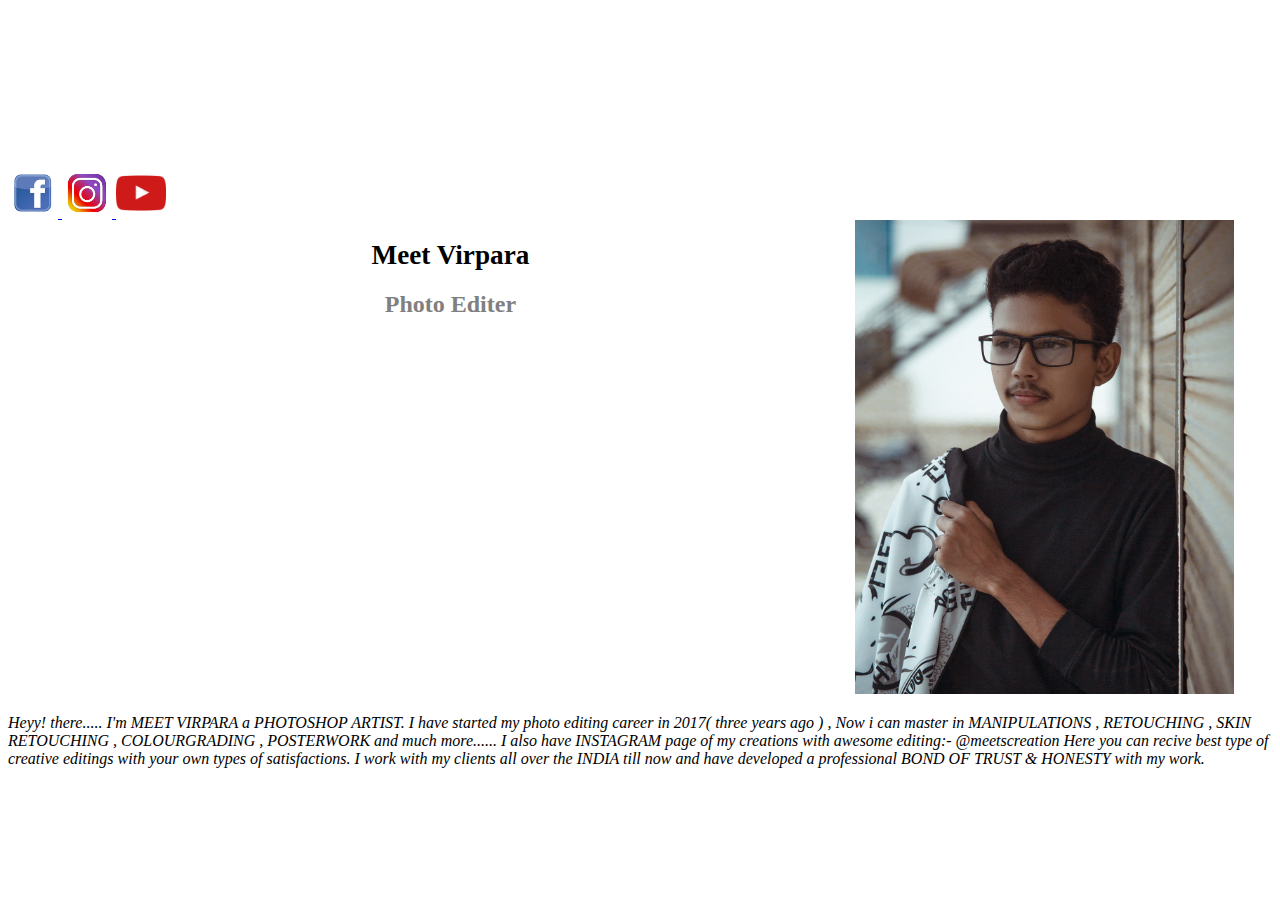
==== index.html @ 89940cb8 "Update index.html" ====
<!DOCTYPE html>
<html lang="en">

<head>
    <link rel="shortcut icon" href="img/PicsArt_02-21-11.54.16 gray.ico" type="image/x-icon">
    <meta charset="UTF-8">
    <meta name="viewport" content="width=device-width, initial-scale=1.0">
    <title>_meetscreation_</title>
    <link media="all" type="text/css" rel="stylesheet"
        href="https://www.toninodemarco-photography.com/bootstrap/css/bootstrap.min.css">
    <link media="all" type="text/css" rel="stylesheet" href="https://www.toninodemarco-photography.com/css/all.min.css">
    <link rel="stylesheet" href="about.css" type="text/css">
</head>


<body class="grey">
    <nav id="header" class="navbar fixed-top navbar-inverse bg-inverse navbar-toggleable-sm  transparent"
        role="navigation">
        <div class="container text-center my-auto">

            <div>
                <a href="https://meetscreation.github.io/index/" title="Homepage">
                    <img class="logo" src="img/FOR SUMIT.png" alt="logo" style="width:  200px; margin-left: -30%;">

                </a>
                <button class="navbar-toggler navbar-toggler-right my-auto" type="button" data-toggle="collapse"
                    data-target="#menu" aria-expanded="false" aria-controls="menu" aria-label="Toggle navigation">
                    <span class="sr-only"></span>
                    <span class="navbar-toggler-icon"></span>
                </button>
            </div>

            <div id="menu" class="navbar-right navbar-collapse collapse ">
                <ul class="navbar-nav ml-auto transitions" style="margin-left: 200%;">
                    <li class="nav-item">
                        <a href="https://meetscreation.github.io/index" title="Home" class="nav-link nav-active">Home</a>
                    </li>
                    <li class="nav-item">
                        <a href="https://meetscreation.github.io/gallery/" title="Portfolio" class="nav-link ">creation</a>
                    </li>

                    </li>
                    <li class="nav-item">
                        <a href="https://meetscreation.github.io/about-me" title="About" class="nav-link ">About me</a>
                    </li>
                </ul>
                <form class="form-inline my-2 my-lg-0">

                    <a href="https://www.facebook.com/meet.virpara.5" target="_blank">
                        <img src="img/facebook1.jpg" alt="facebook" width="50px" height="50px">
                    </a>


                    <a href="https://www.instagram.com/_meetscreation_" target="_blank">
                        <img src="img/insta1.jpg" alt="instagram" width="50px" height="50px">
                    </a>

                    <a href="https://www.youtube.com/channel/UCZheS0Sm0FGk4nDW_cgjLAw" target="_blank">
						<img src="img/youtube-85-226402" alt="youtube" width="50px" height="50px">
					</a>
                </form>
            </div>

        </div>
    </nav>

    <div class="about">
        <h1 class="h">
            Meet Virpara</h1>
        <h2 class="he">
            Photo Editer</h2>
        <img src="img/my-post-hwww.jpg" alt="" style=" width: 30%;
             margin-left: 67%; margin-top: -60px;">



        <p style="font-style: italic; text-align:left;">

            Heyy! there..... I'm MEET VIRPARA a PHOTOSHOP ARTIST. I have started my photo editing career in 2017( three
            years ago ) , Now i can master in MANIPULATIONS , RETOUCHING , SKIN RETOUCHING , COLOURGRADING , POSTERWORK
            and much more...... I also have INSTAGRAM page of my creations with awesome editing:- @meetscreation Here
            you can recive best type of creative editings with your own types of satisfactions. I work with my clients
            all over the INDIA till now and have developed a professional BOND OF TRUST & HONESTY with my work. 

        </p>
    </div>


    <script src="//code.jquery.com/jquery-1.12.4.min.js"></script>

    <script src="https://www.toninodemarco-photography.com/bootstrap/js/bootstrap.min.js"></script>


</body>

</html
---- about.css ----
.about{
    width: 100%;
    max-width: 100%;
     ;
}
.h {
    font-size: 170%;
    font-family: serif;
    text-align: center;
    margin-bottom:0% ;
    margin-right: 30%;
}


.he {
    color: gray;
    font-family: serif;
    text-align: center;
    margin-right: 30%;
    margin-bottom: -3%;

}
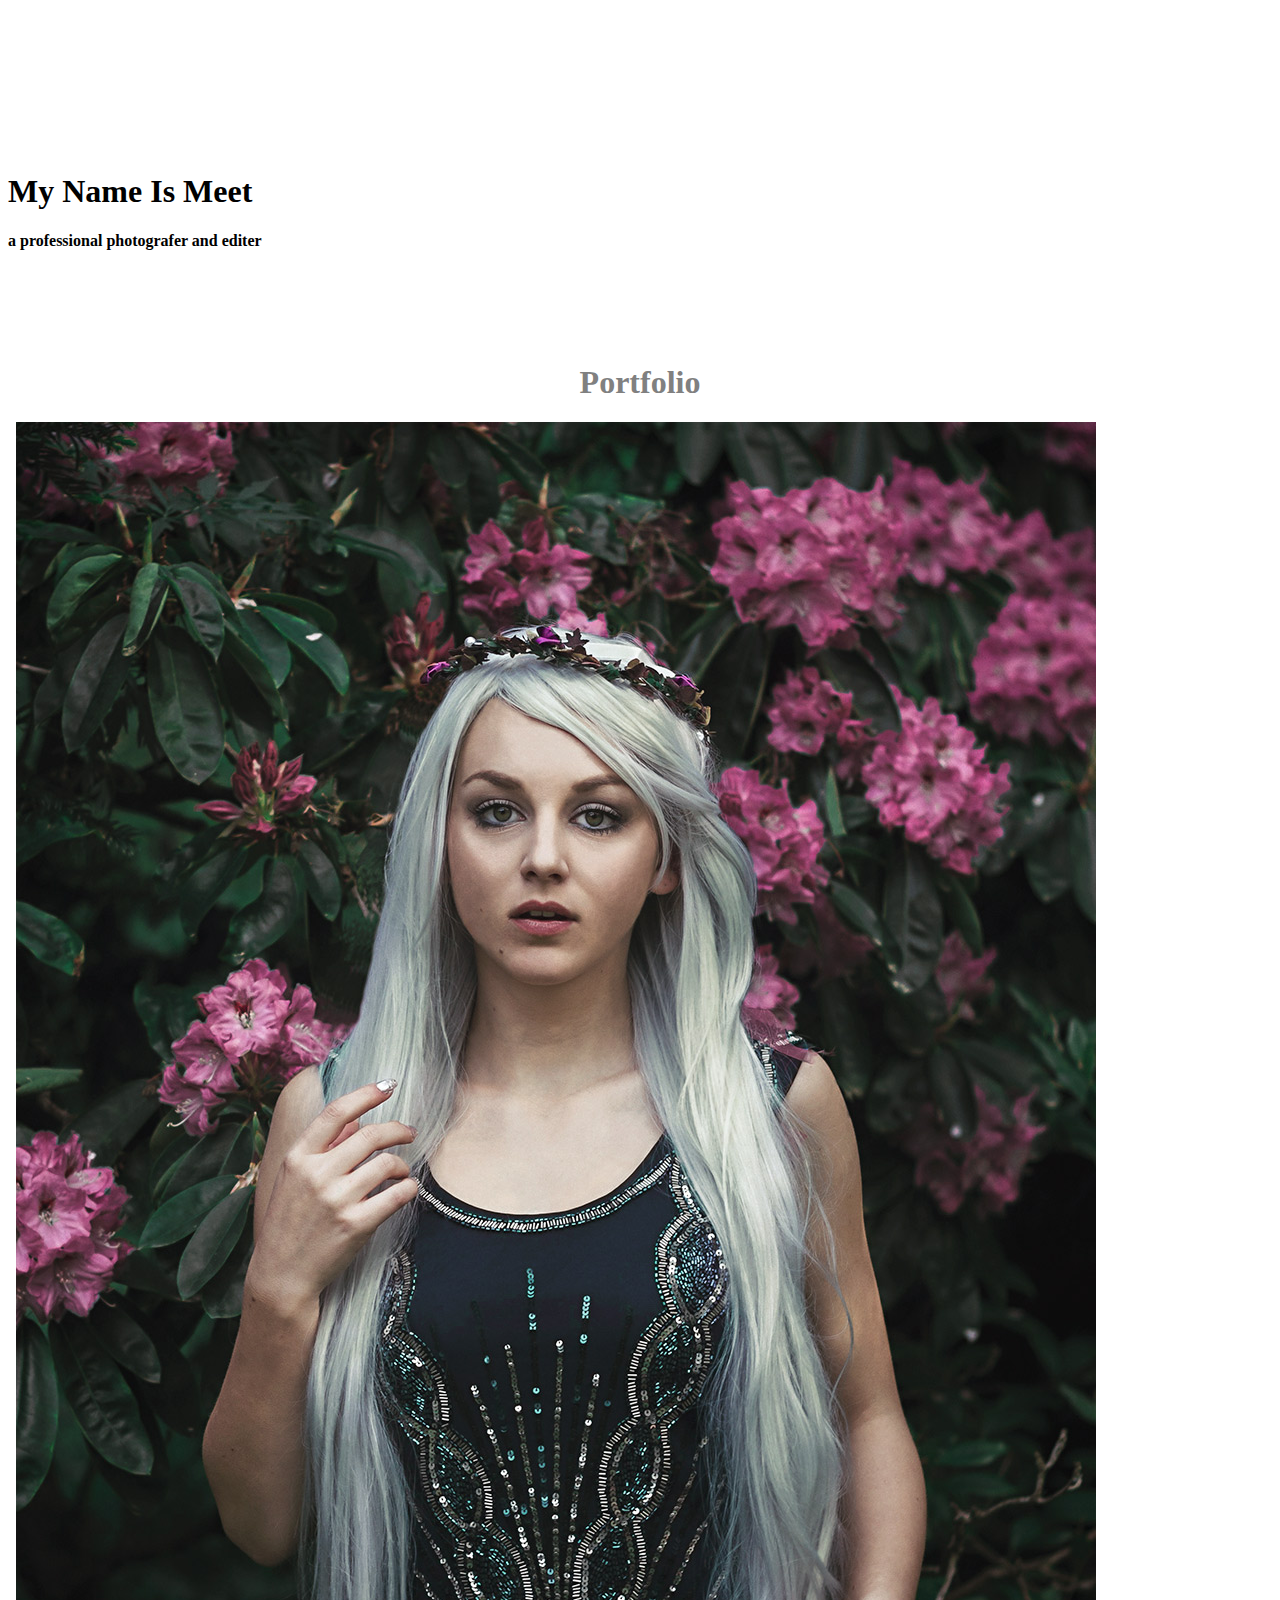
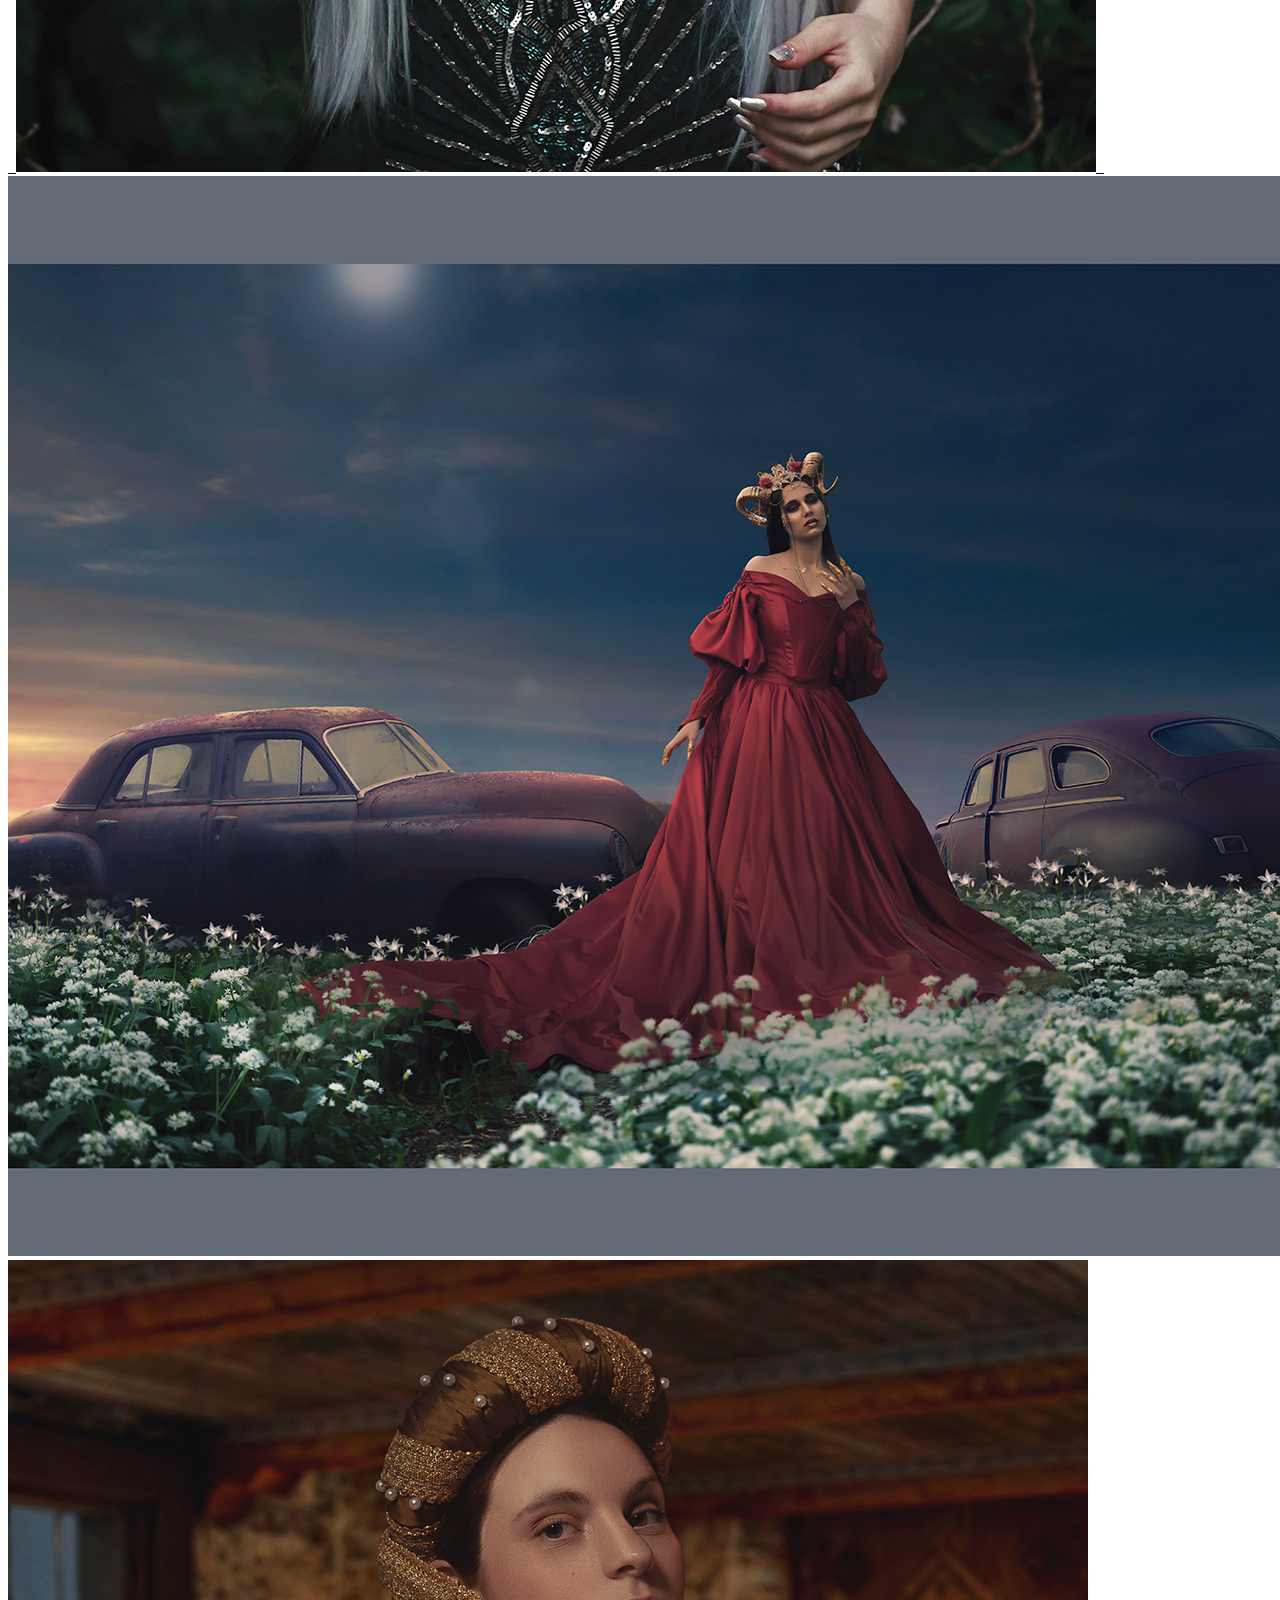
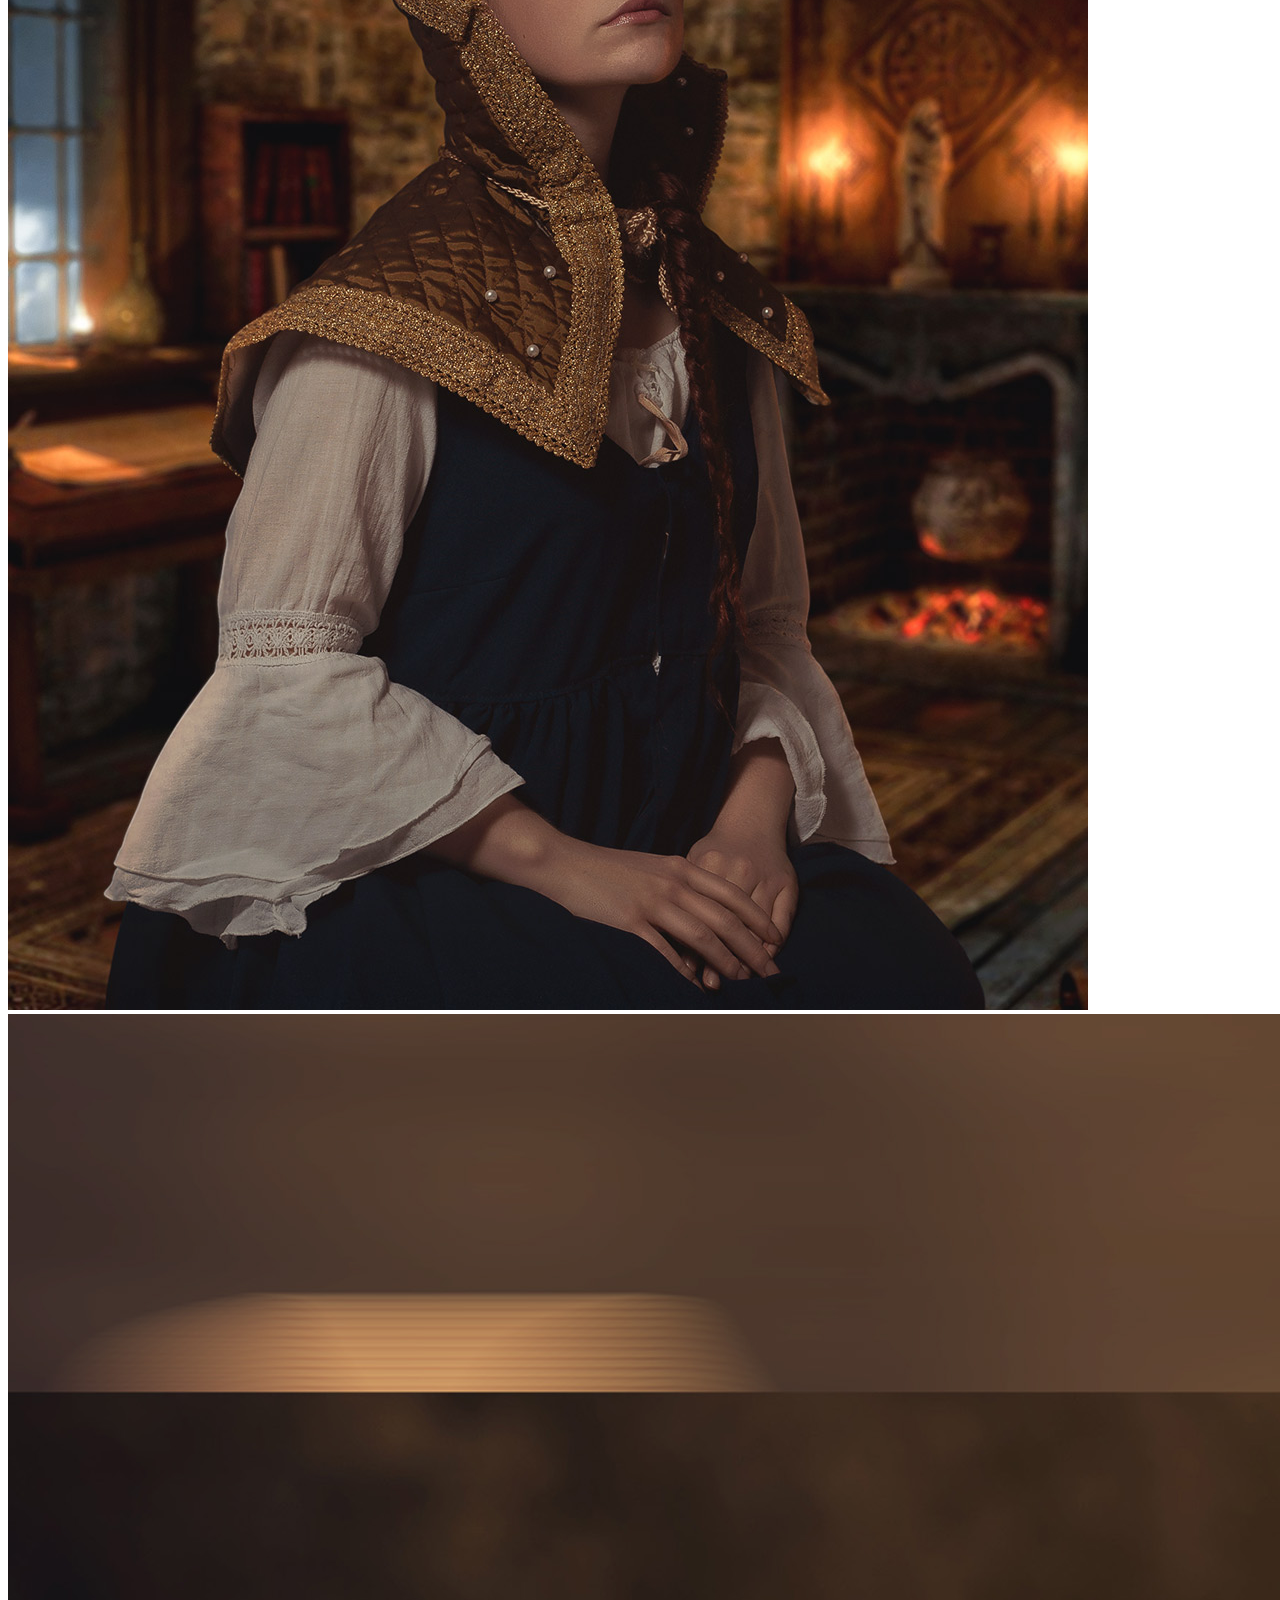
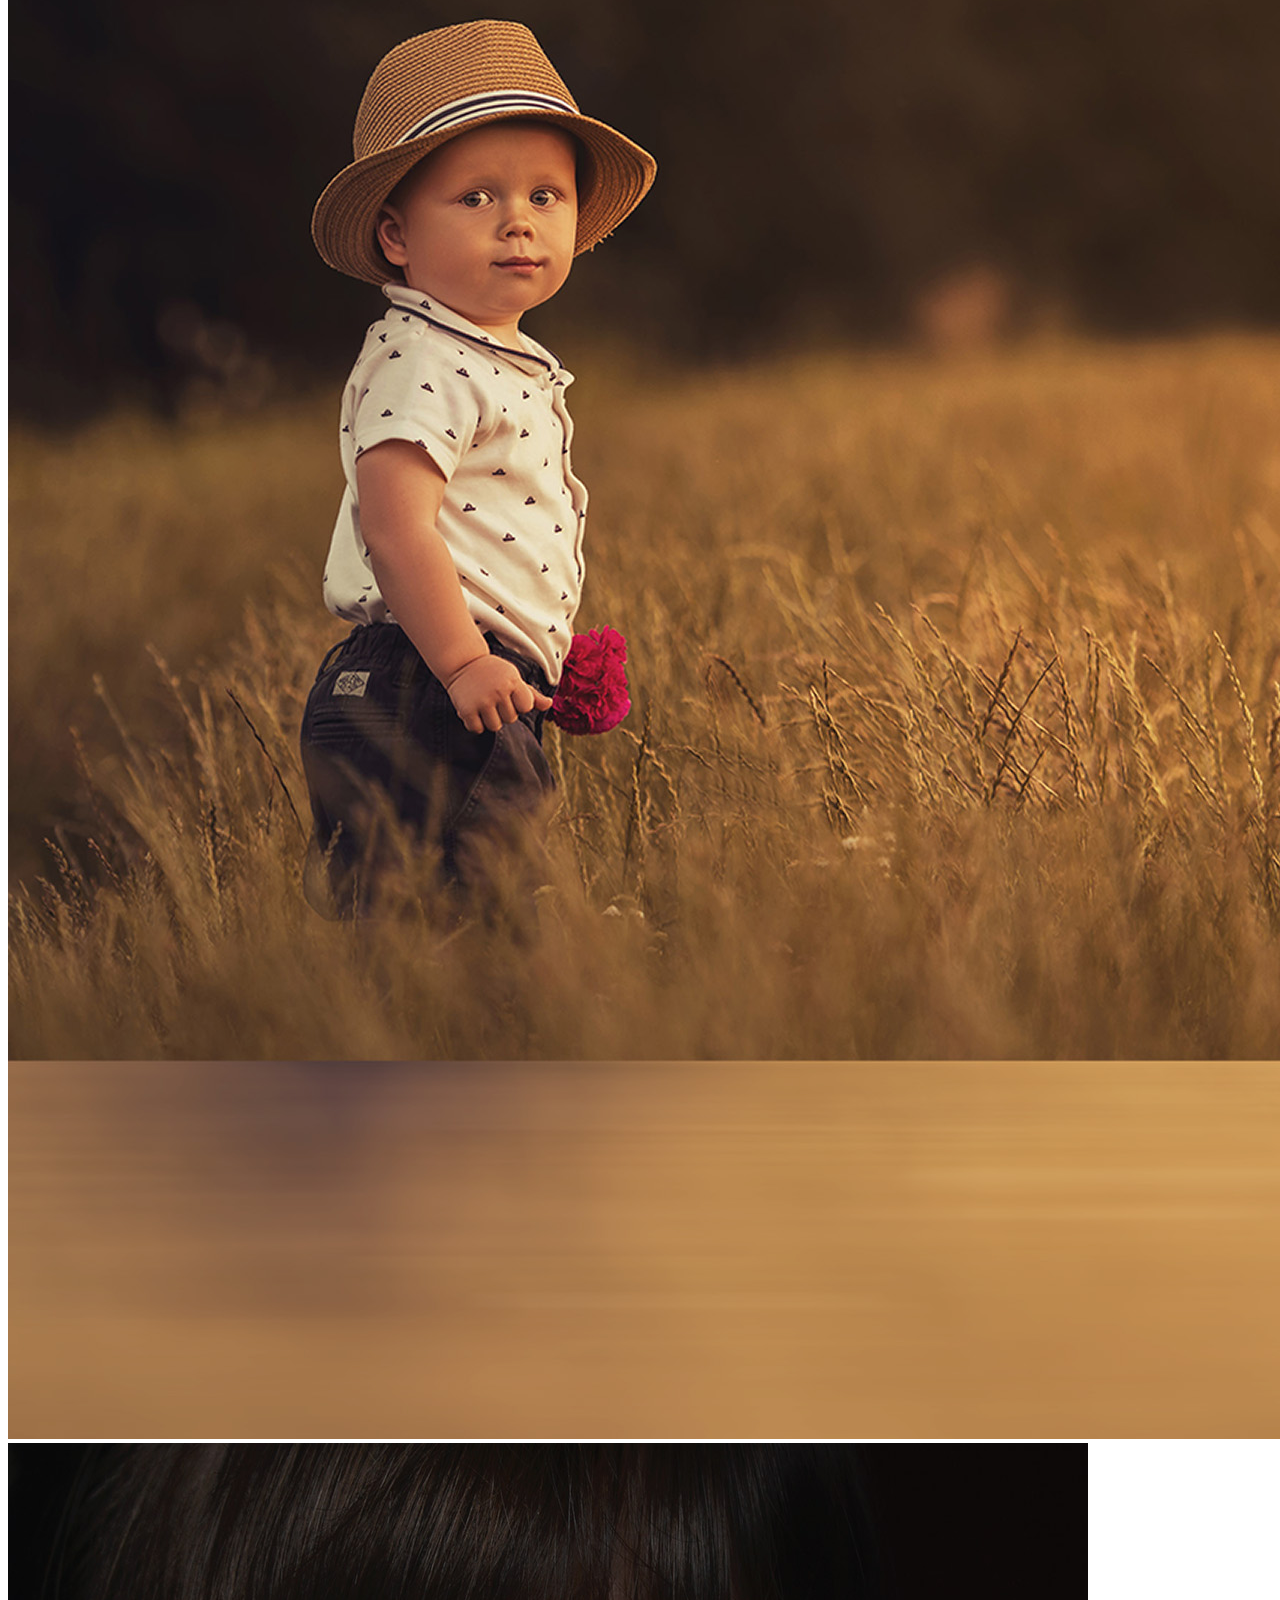
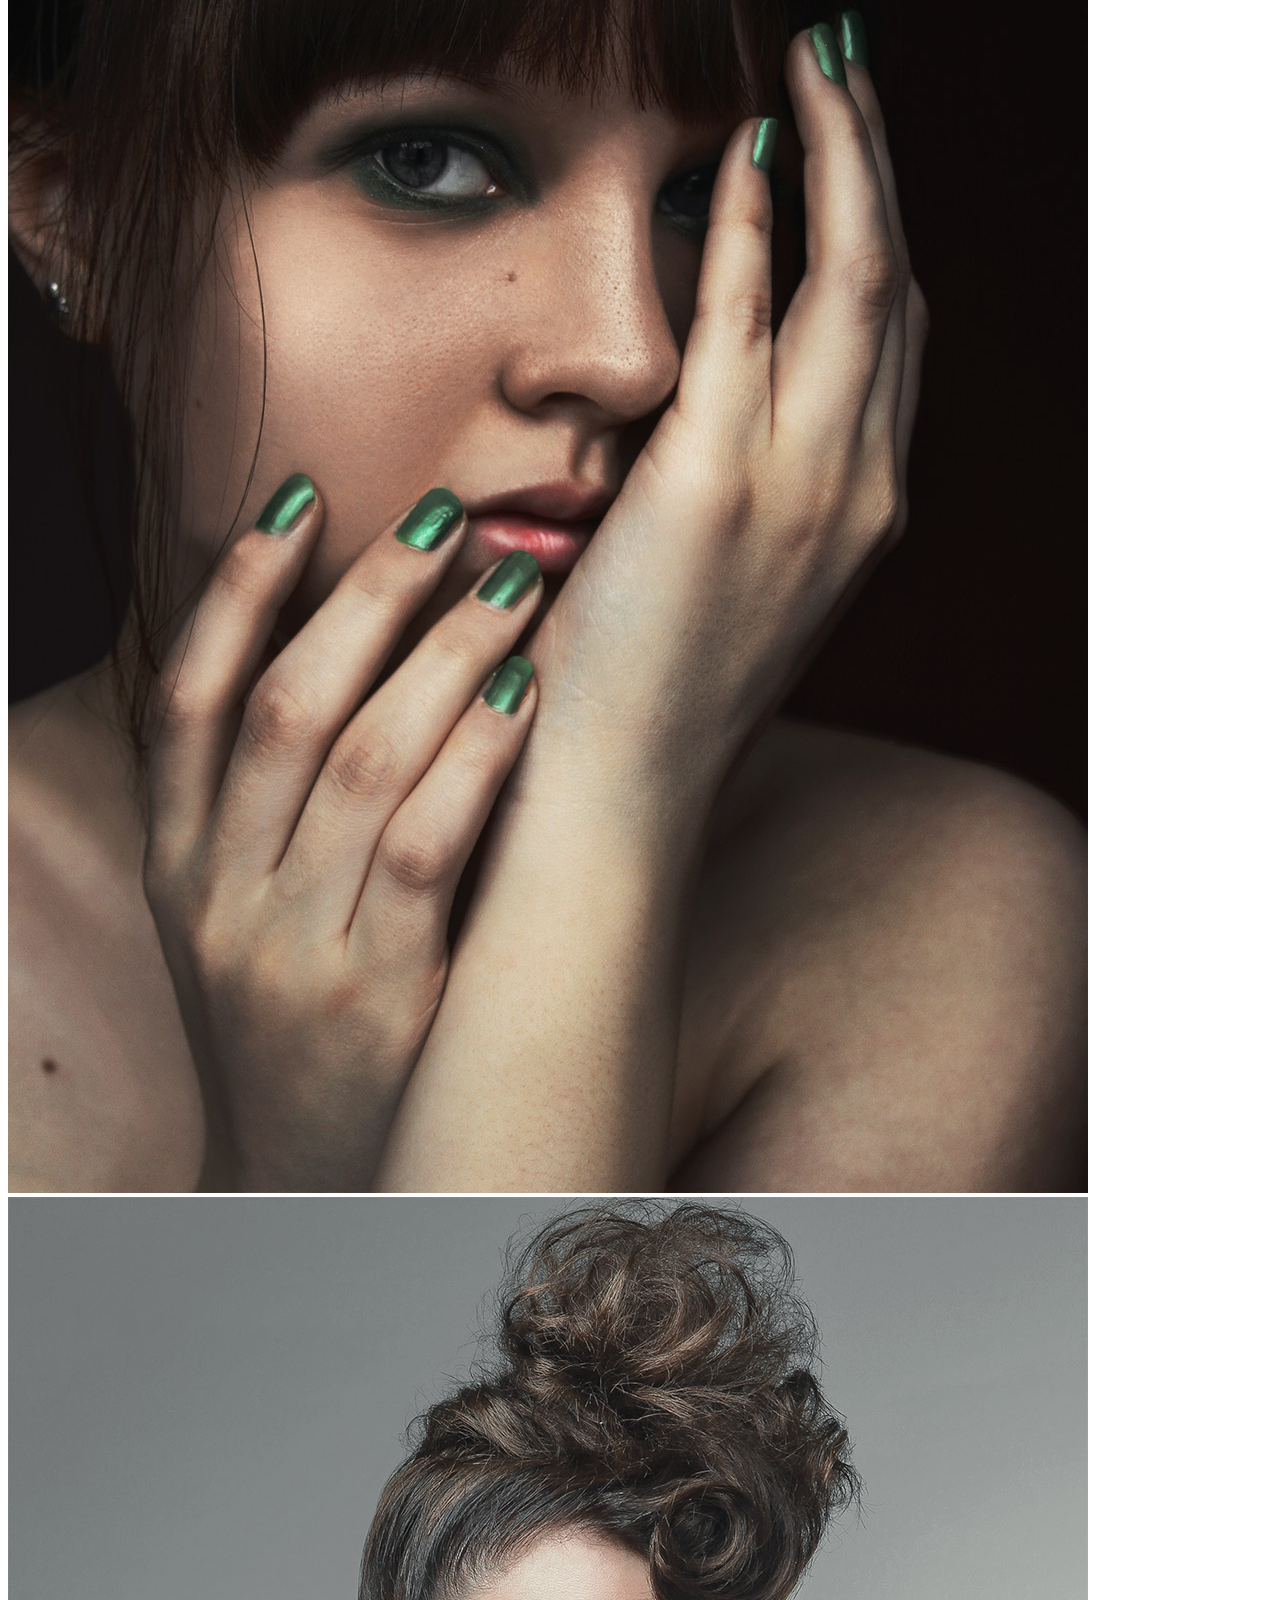
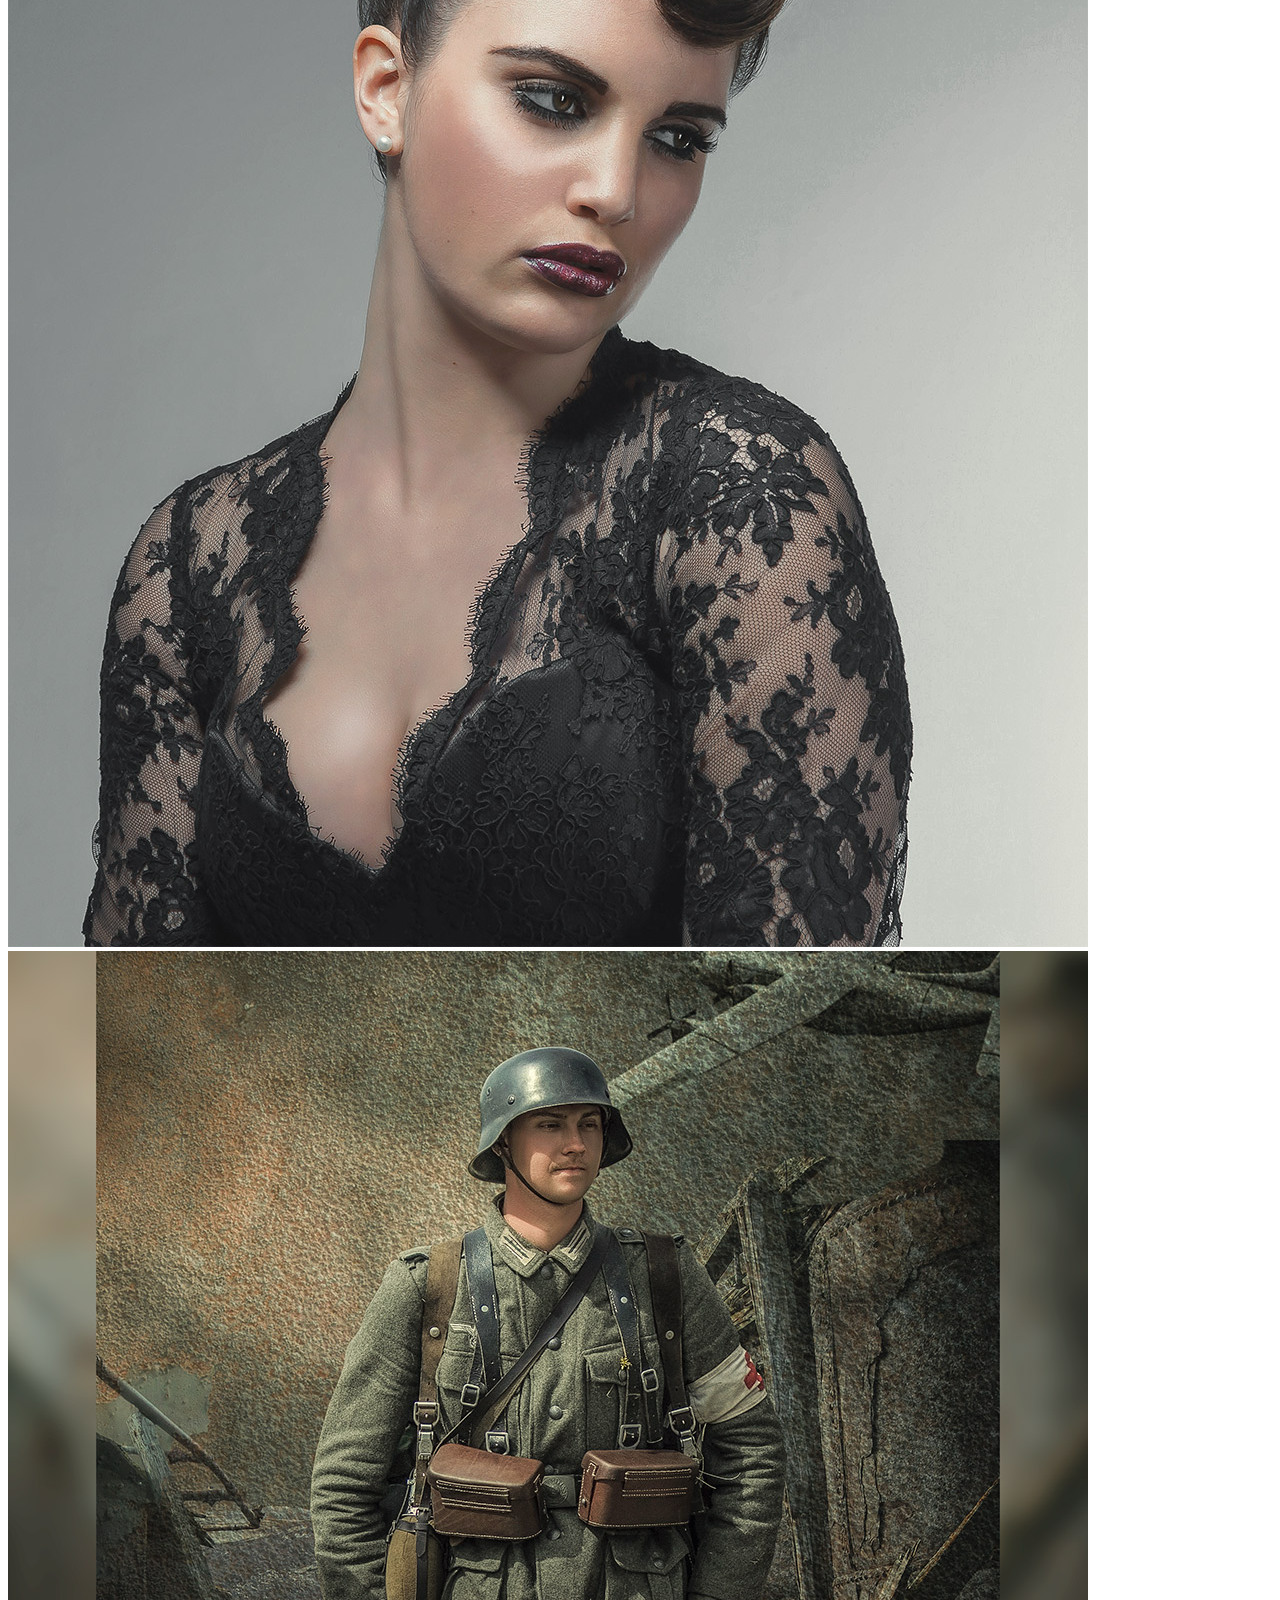
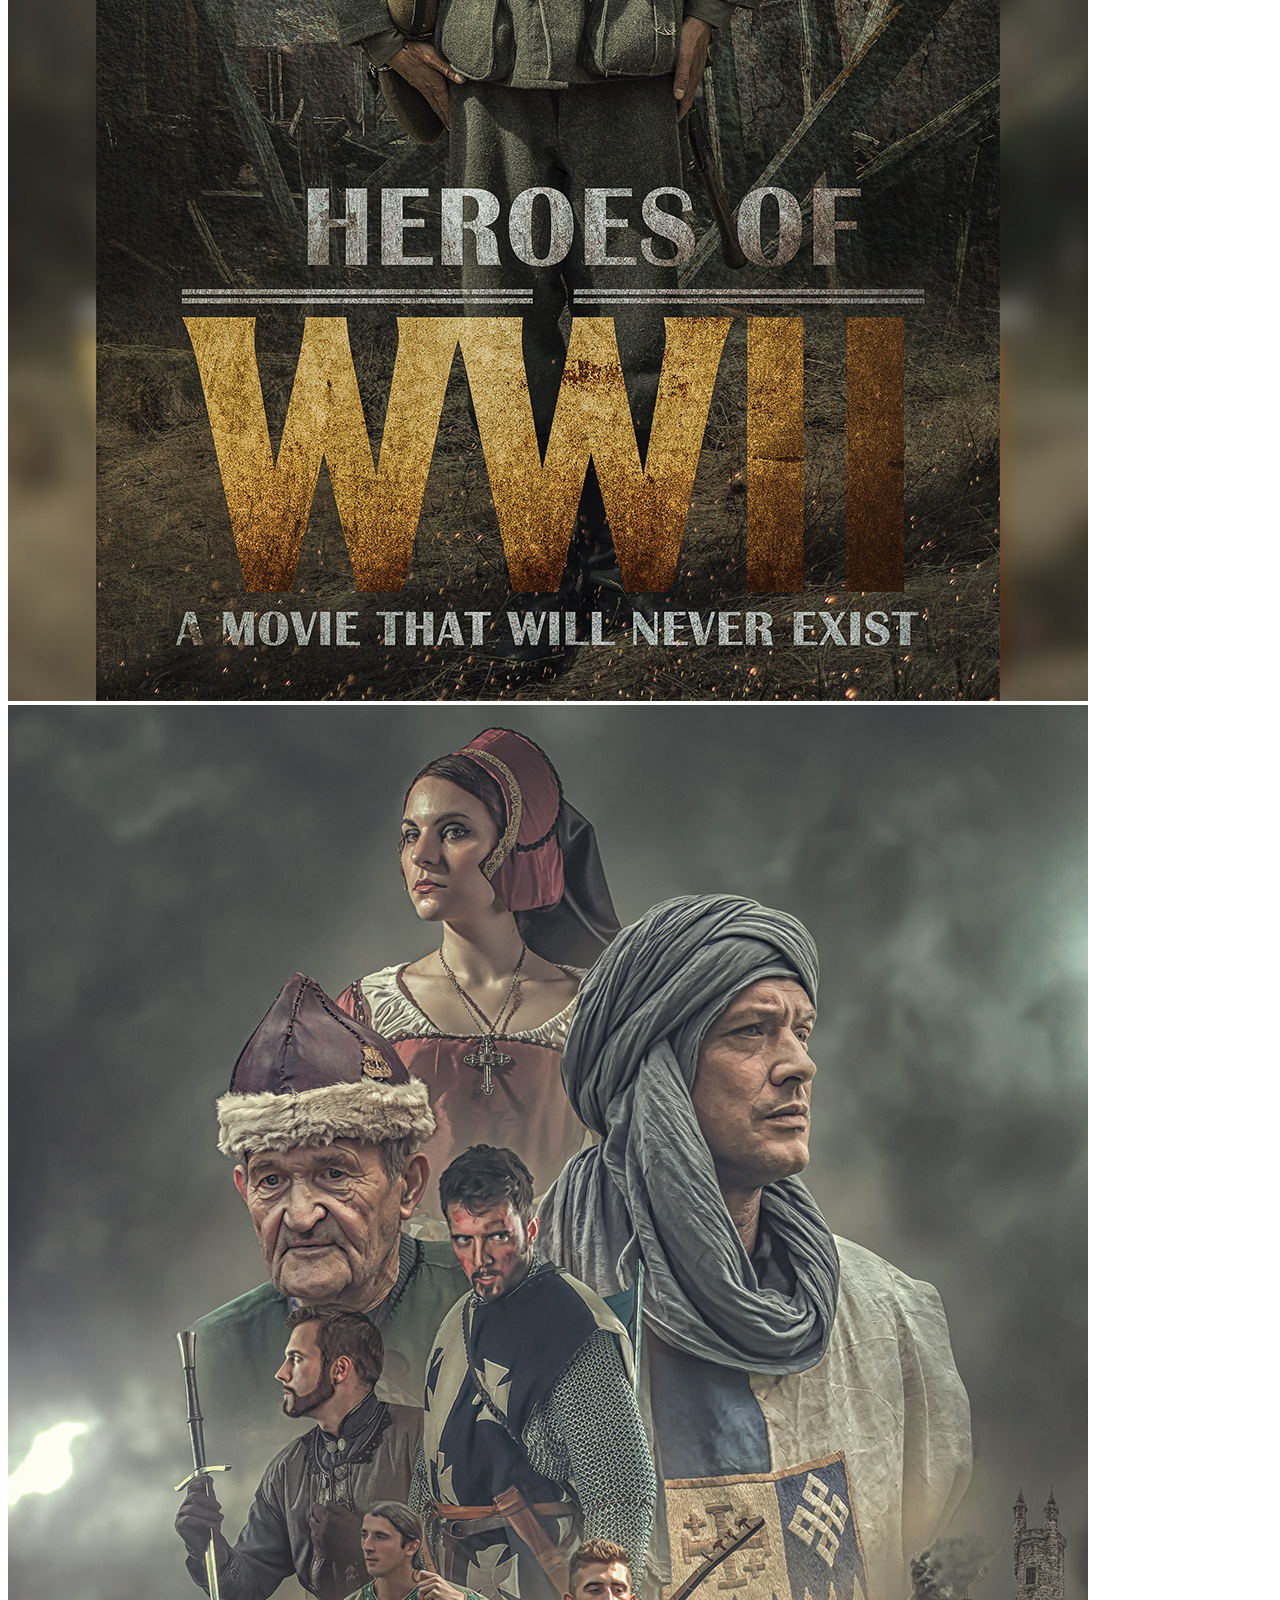
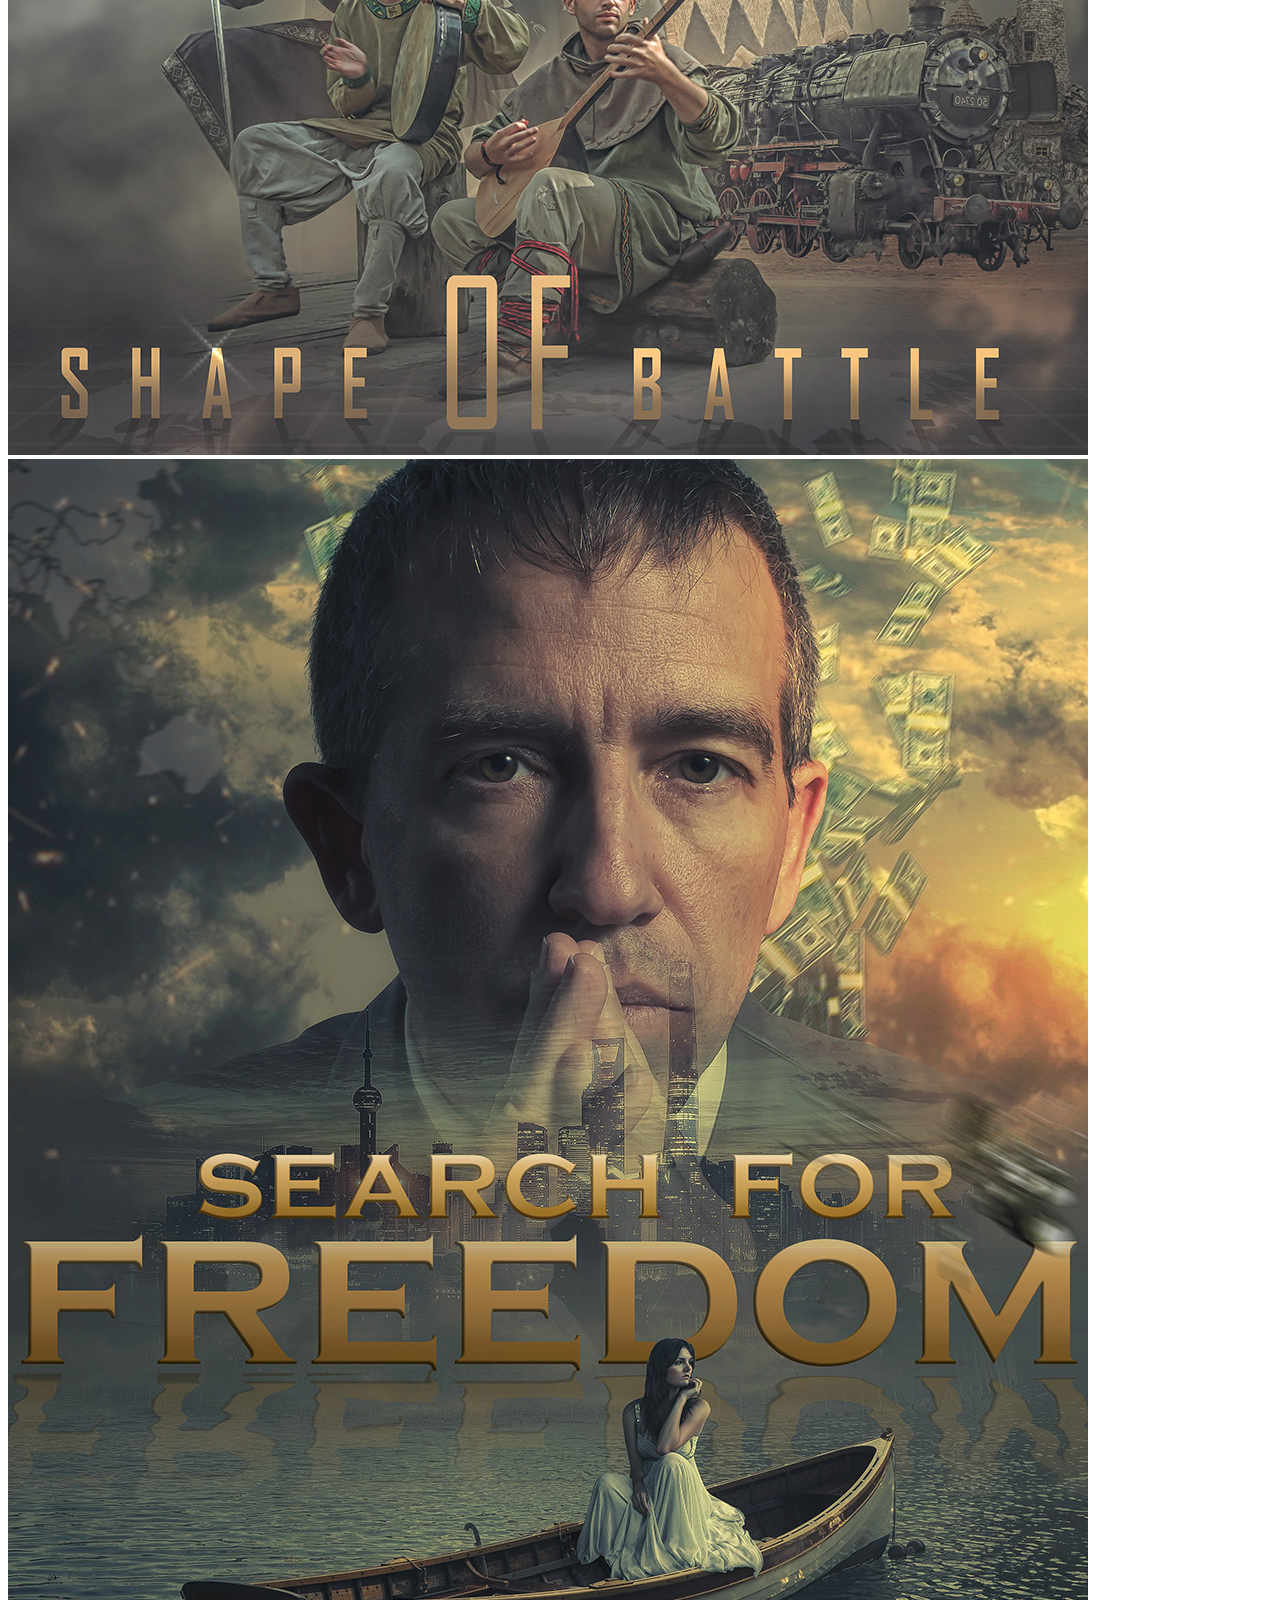
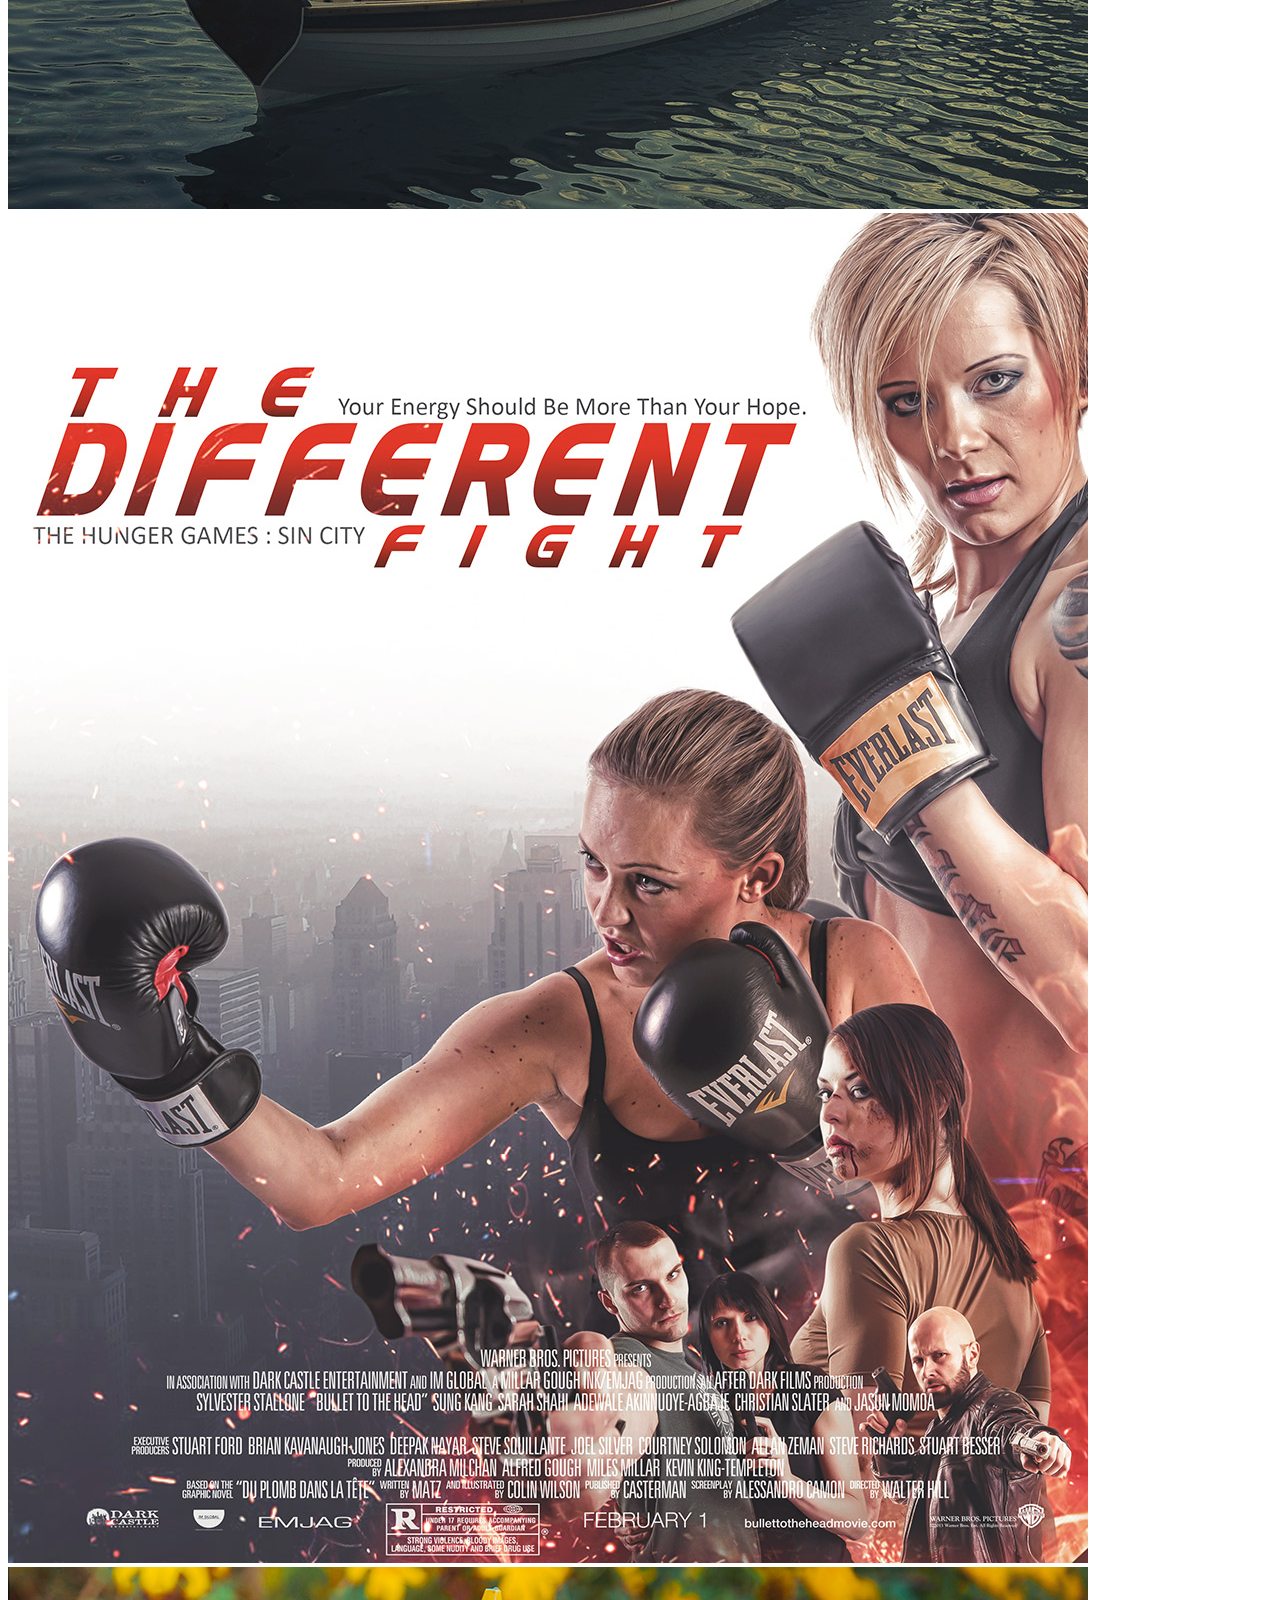
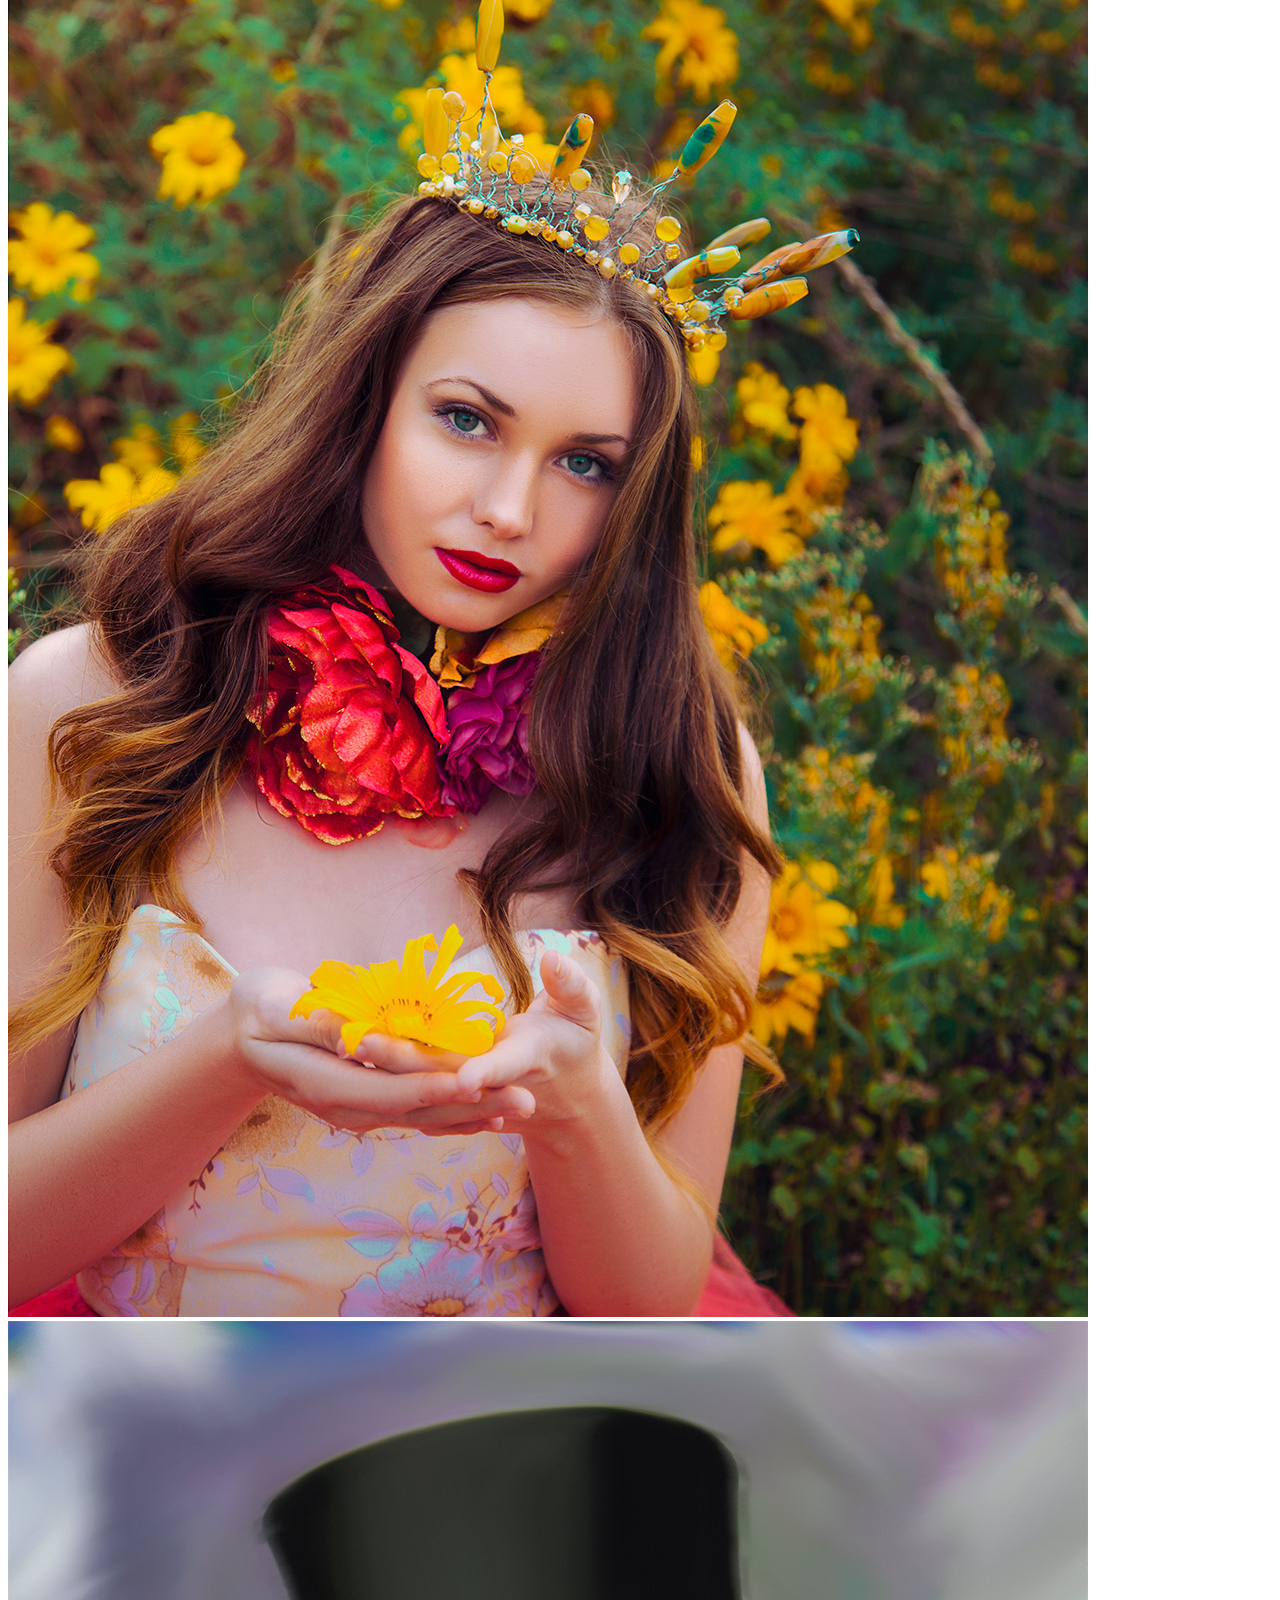
==== commit 9818b7e7: "Update index.html" ====
--- a/index.html
+++ b/index.html
@@ -2,95 +2,349 @@
 <html lang="en">
 
 <head>
-    <link rel="shortcut icon" href="img/PicsArt_02-21-11.54.16 gray.ico" type="image/x-icon">
-    <meta charset="UTF-8">
-    <meta name="viewport" content="width=device-width, initial-scale=1.0">
-    <title>_meetscreation_</title>
-    <link media="all" type="text/css" rel="stylesheet"
-        href="https://www.toninodemarco-photography.com/bootstrap/css/bootstrap.min.css">
-    <link media="all" type="text/css" rel="stylesheet" href="https://www.toninodemarco-photography.com/css/all.min.css">
-    <link rel="stylesheet" href="about.css" type="text/css">
+
+
+
+
+
+
+	<meta charset="utf-8">
+	<meta http-equiv="X-UA-Compatible" content="IE=edge">
+	<meta name="viewport" content="width=device-width, initial-scale=1">
+	<base href="/">
+	<meta name="robots" content="INDEX,FOLLOW">
+	<link rel="shortcut icon"
+		href="img/PicsArt_02-21-11.54.16 gray.ico"
+		type="image/x-icon">
+	<title>_meetscreation_</title>
+
+	<meta name="keyword" content="creation, meetscreation,photao,image,editing,image editing,Portfolio,">
+
+
+
+	<meta name="apple-mobile-web-app-capable" content="yes">
+	<meta name="apple-mobile-web-app-status-bar-style" content="black">
+
+
+	<link media="all" type="text/css" rel="stylesheet"
+		href="https://www.toninodemarco-photography.com/bootstrap/css/bootstrap.min.css">
+
+	<link media="all" type="text/css" rel="stylesheet" href="https://www.toninodemarco-photography.com/css/all.min.css">
+	<link rel="stylesheet" href="index.css">
+
+
+
+
+
+
+
 </head>
 
-
-<body class="grey">
-    <nav id="header" class="navbar fixed-top navbar-inverse bg-inverse navbar-toggleable-sm  transparent"
-        role="navigation">
-        <div class="container text-center my-auto">
-
-            <div>
-                <a href="https://meetscreation.github.io/index/" title="Homepage">
-                    <img class="logo" src="img/FOR SUMIT.png" alt="logo" style="width:  200px; margin-left: -30%;">
-
-                </a>
-                <button class="navbar-toggler navbar-toggler-right my-auto" type="button" data-toggle="collapse"
-                    data-target="#menu" aria-expanded="false" aria-controls="menu" aria-label="Toggle navigation">
-                    <span class="sr-only"></span>
-                    <span class="navbar-toggler-icon"></span>
-                </button>
-            </div>
-
-            <div id="menu" class="navbar-right navbar-collapse collapse ">
-                <ul class="navbar-nav ml-auto transitions" style="margin-left: 200%;">
-                    <li class="nav-item">
-                        <a href="https://meetscreation.github.io/index" title="Home" class="nav-link nav-active">Home</a>
-                    </li>
-                    <li class="nav-item">
-                        <a href="https://meetscreation.github.io/gallery/" title="Portfolio" class="nav-link ">creation</a>
-                    </li>
-
-                    </li>
-                    <li class="nav-item">
-                        <a href="https://meetscreation.github.io/about-me" title="About" class="nav-link ">About me</a>
-                    </li>
-                </ul>
-                <form class="form-inline my-2 my-lg-0">
-
-                    <a href="https://www.facebook.com/meet.virpara.5" target="_blank">
-                        <img src="img/facebook1.jpg" alt="facebook" width="50px" height="50px">
-                    </a>
-
-
-                    <a href="https://www.instagram.com/_meetscreation_" target="_blank">
-                        <img src="img/insta1.jpg" alt="instagram" width="50px" height="50px">
-                    </a>
-
-                    <a href="https://www.youtube.com/channel/UCZheS0Sm0FGk4nDW_cgjLAw" target="_blank">
-						<img src="img/youtube-85-226402" alt="youtube" width="50px" height="50px">
-					</a>
-                </form>
-            </div>
-
-        </div>
-    </nav>
-
-    <div class="about">
-        <h1 class="h">
-            Meet Virpara</h1>
-        <h2 class="he">
-            Photo Editer</h2>
-        <img src="img/my-post-hwww.jpg" alt="" style=" width: 30%;
-             margin-left: 67%; margin-top: -60px;">
-
-
-
-        <p style="font-style: italic; text-align:left;">
-
-            Heyy! there..... I'm MEET VIRPARA a PHOTOSHOP ARTIST. I have started my photo editing career in 2017( three
-            years ago ) , Now i can master in MANIPULATIONS , RETOUCHING , SKIN RETOUCHING , COLOURGRADING , POSTERWORK
-            and much more...... I also have INSTAGRAM page of my creations with awesome editing:- @meetscreation Here
-            you can recive best type of creative editings with your own types of satisfactions. I work with my clients
-            all over the INDIA till now and have developed a professional BOND OF TRUST & HONESTY with my work. 
-
-        </p>
-    </div>
-
-
-    <script src="//code.jquery.com/jquery-1.12.4.min.js"></script>
-
-    <script src="https://www.toninodemarco-photography.com/bootstrap/js/bootstrap.min.js"></script>
+<body>
+
+	<nav id="header" class="navbar fixed-top navbar-inverse bg-inverse navbar-toggleable-sm dark " role="navigation">
+		<div class="container text-center my-auto">
+
+			<div>
+				<a href="https://meetscreation.github.io/index/" title="Homepage">
+					<img class="logo"
+						src="img/FOR SUMIT.png"
+						alt="_meetscreation_" style="width: 200px; margin-left: -30%;">
+
+				</a>
+				<button class="navbar-toggler navbar-toggler-right my-auto" type="button" data-toggle="collapse"
+					data-target="#menu" aria-expanded="false" aria-controls="menu" aria-label="Toggle navigation">
+					<span class="sr-only"></span>
+					<span class="navbar-toggler-icon"></span>
+				</button>
+			</div>
+
+			<div id="menu" class="navbar-right navbar-collapse collapse ">
+				<ul class="navbar-nav ml-auto transitions" style="margin-left: 200%;">
+					<li class="nav-item">
+						<a href="#" title="Home" class="nav-link nav-active">Home</a>
+					</li>
+					<li class="nav-item">
+						<a href="#portfolio" title="Portfolio" class="nav-link ">creation</a>
+					</li>
+
+					</li>
+					<li class="nav-item">
+						<a href="#about" title="About" class="nav-link ">About me</a>
+					</li>
+				</ul>
+				
+			</div>
+
+		</div>
+	</nav>
+
+
+	<main>
+		<!-- back groune -->
+		<div class="bg"></div>
+		<b></b>
+		<h1>My Name Is Meet</h1></b>
+		<b>
+			<p>a professional photografer and editer</p>
+		</b>
+
+		<!-- Portfolio -->
+
+
+		<div id="portfolio">
+
+
+		</div>
+		<br>
+		<h1 style="color: gray;text-align: center; margin-top: 5rem; ">Portfolio</h1>
+
+
+	</main>
+
+
+
+	<!-- MAIN (Center website) -->
+	<div class="imges">
+
+		<a href="img/portrait-colour.jpg">
+			<img src="img/portrait-colour.jpg" alt="">
+		</a>
+
+		<a href="img/top-of-building.jpg">
+			<img src="img/top-of-building.jpg" alt="">
+		</a>
+
+		<a href="img/tree--retouch-insta.jpg">
+			<img src="img/tree--retouch-insta.jpg" alt="">
+		</a>
+
+
+		<a href="img/neww--mani-wedding.jpg">
+			<img src="img/neww--mani-wedding.jpg" alt="">
+		</a>
+
+		<a href="img/fly-on-land.jpg">
+			<img src="img/fly-on-land.jpg" alt="">
+		</a>
+
+		<a href="img/red-girl-car-manipulation-2nd.jpg">
+			<img src="img/red-girl-car-manipulation-2nd.jpg"
+				alt="">
+		</a>
+
+		<a href="img/old fashion 1.jpg">
+			<img src="img/old fashion 1.jpg" alt="">
+		</a>
+
+		<a href="img/Untitled-1.jpg">
+			<img src="img/Untitled-1.jpg" alt="">
+		</a>
+
+		<a href="img/deep-retouch--final-insta.jpg">
+			<img src="img/deep-retouch--final-insta.jpg"
+				alt="">
+		</a>
+
+
+		<a href="htimg/retouch-new(1).jpg">
+			<img src="img/retouch-new(1).jpg" alt="">
+		</a>
+
+
+		<a href="img/ww2-FOR-INSTA.jpg">
+			<img src="img/ww2-FOR-INSTA.jpg" alt="">
+		</a>
+
+
+		<a href="img/poster-insta.jpg">
+			<img src="img/poster-insta.jpg" alt="">
+		</a>
+
+		<a href="img/sea-poster.jpg">
+			<img src="img/sea-poster.jpg" alt="">
+		</a>
+
+		<a href="img/boxing-poster-insta.jpg">
+			<img src="img/boxing-poster-insta.jpg" alt="">
+		</a>
+
+		<a href="img/flowert-retouch.jpg">
+			<img src="img/flowert-retouch.jpg" alt="">
+		</a>
+
+
+		<a href="img/digital-paint-insta.jpg">
+			<img src="img/digital-paint-insta.jpg" alt="">
+		</a>
+
+
+		<a href="img/new-rede-touch-instra.jpg">
+			<img src="img/new-rede-touch-instra.jpg"
+				alt="">
+		</a>
+
+		<a href="img/buffellow-insta zzzz.jpg">
+			<img src="img/buffellow-insta zzzz.jpg" alt="">
+		</a>
+
+		<a href="img/gufaa-insta">
+			<img src="img/gufaa-insta.jpg" alt="">
+
+		</a>
+
+		<a href="img/woodland-insta.jpg">
+			<img src="img/woodland-insta.jpg" alt="">
+		</a>
+
+
+		<a href="img/evning-insta.jpg">
+			<img src="img/evning-insta.jpg" alt="">
+		</a>
+
+		<a href="img/hustlework-newww.jpg">
+			<img src="img/hustlework-newww.jpg" alt="">
+		</a>
+
+		<a href="img/boat-manipulation-main.jpg">
+			<img src="img/boat-manipulation-main.jpg"
+				alt="">
+		</a>
+
+		<a href="img/bridge-to-moon.jpg">
+			<img src="img/bridge-to-moon.jpg" alt="">
+		</a>
+
+		<a href="img/gunner--insta.jpg">
+			<img src="img/gunner--insta.jpg" alt="">
+		</a>
+
+		<a href="img/dev-indour-2.jpg">
+			<img src="img/dev-indour-2.jpg" alt="">
+		</a>
+
+		<a href="img/big-tree.jpg">
+			<img src="img/big-tree.jpg" alt="">
+		</a>
+
+
+
+		<a href="img/new-magical.jpg">
+			<img src="img/new-magical.jpg" alt="">
+		</a>
+
+
+
+		<a href="img/the-waiting-2nd.jpg">
+			<img src="img/the-waiting-2nd.jpg" alt="">
+		</a>
+
+		<a href="img/the window project.png">
+			<img src="img/the window project.png" alt="">
+
+		</a>
+		<a href="img/momediyan.jpg">
+			<img src="img/momediyan.jpg" alt="">
+		</a>
+
+		<a href="img/bigggg.jpg">
+			<img src="img/bigggg.jpg" alt="">
+		</a>
+
+		<a href="img/stranger-things.jpg">
+			<img src="img/stranger-things.jpg" alt="">
+		</a>
+
+		<a href="img/hustler-5.jpg">
+			<img src="img/hustler-5.jpg" alt="">
+		</a>
+
+		<a href="img/hustle-work-7.jpg">
+			<img src="img/hustle-work-7.jpg" alt="">
+		</a>
+
+		<a href="img/portrait-Recovered.jpg">
+			<img src="img/portrait-Recovered.jpg" alt="">
+		</a>
+
+		<a href="img/bbirds.jpg">
+			<img src="img/bbirds.jpg" alt="">
+		</a>
+
+		<a href="img/buttterrrrrrrr-edited.jpg">
+			<img src="img/buttterrrrrrrr-edited.jpg"
+				alt="">
+		</a>
+
+		<a href="img/im-zombie-JPG.jpg">
+			<img src="img/im-zombie-JPG.jpg" alt="">
+		</a>
+
+		<a href="img/hustle-66.jpg">
+			<img src="img/hustle-66.jpg" alt="">
+		</a>
+
+		<a href="img/hustler-3.jpg">
+			<img src="img/hustler-3.jpg" alt="">
+		</a>
+
+
+	</div>
+
+<!-- about -->
+
+<div id="about">
+	
+	<h1 style="color: gray;text-align: center; margin-top: 5rem; ">about</h1>
+	<img src="img/my-post-hwww.jpg" alt="my">
+	
+	<h5>Name:
+		Meet Virpara
+	</h5>
+	<h6>Age:
+		19</h6>
+		<h6 class="email">Email: 
+			meetvirpara3631@gmail.com</h6>
+		<h6 class="city">City:
+			Amreli , Gujarat , India         
+		</h6>
+		<h6 class="f">
+			Facebook: Meet Virpara
+		</h6>
+		<h6 class="i">
+				Instagram: _meeettt_
+		</h6>
+		<h6 class="y">
+			Youtube: meetscreation     
+		</h6>
+
+
+<br>
+<br>
+
+	<p style="color: black; width: 10hv;">Heyy! there..... I'm MEET VIRPARA a PHOTOSHOP ARTIST. I have started my photo editing career in 2017( three years ago ) <br>, Now i can master in MANIPULATIONS , RETOUCHING , SKIN RETOUCHING , COLOURGRADING , POSTERWORK and much more......<br> I also have INSTAGRAM page of my creations with awesome editing:- @meetscreation Here you can recive best type of creative editings with your own types of satisfactions. <br> I work with my clients all over the INDIA till now and have developed a professional BOND OF TRUST & HONESTY with my work.</p>
+</div>
+
+
+
+
+
+
+
+
+
+
+
+
+	<script src="//code.jquery.com/jquery-1.12.4.min.js"></script>
+
+	<script src="https://www.toninodemarco-photography.com/bootstrap/js/bootstrap.min.js"></script>
+
+
+	<script src="https://code.jquery.com/jquery-2.2.4.min.js" type="text/javascript" charset="utf-8" async
+		defer></script>
 
 
 </body>
 
-</html
+</html>
